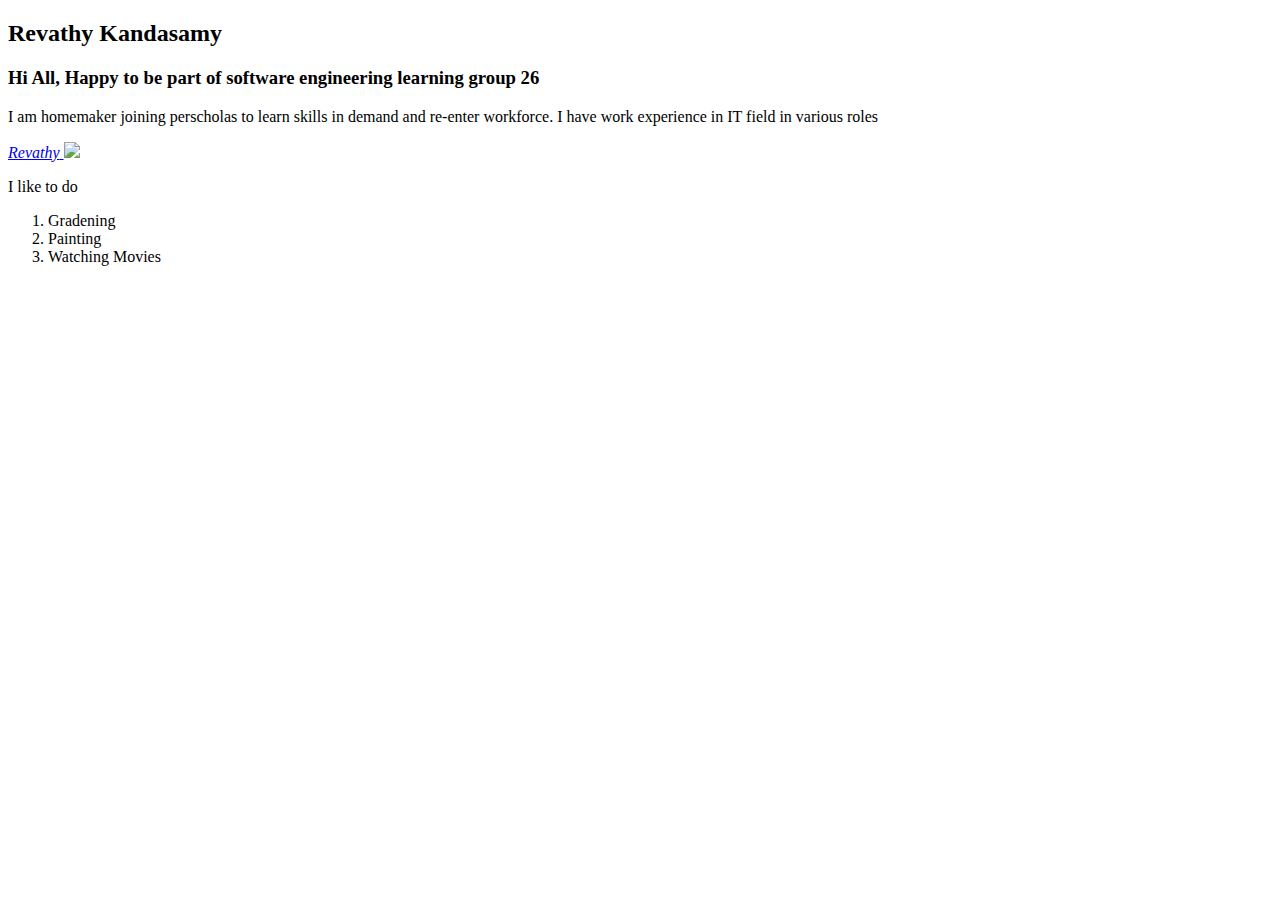
==== index.html @ e991308e "Add files via upload" ====
<!DOCTYPE html>
<html>
<head>
	<title><b>Revathy Kandasamy</b></title>
</head>
<body>
<h2> Revathy Kandasamy</h2>
<h3> Hi All, Happy to be part of software engineering learning group 26 </h3>
<p> I am homemaker joining perscholas to learn skills in demand and re-enter workforce. I have work experience in IT field in various roles </p>
<a href="https://www.linkedin.com/"> <i> Revathy</i> </a>
<img src="C:\2021-Software engineering\prework\RKImage.jpg">
<p> I like to do </p>
<ol> 
	<li> Gradening </li>
	<li> Painting  </li>
	<li> Watching Movies </li>
</ol>
</body>
</html>
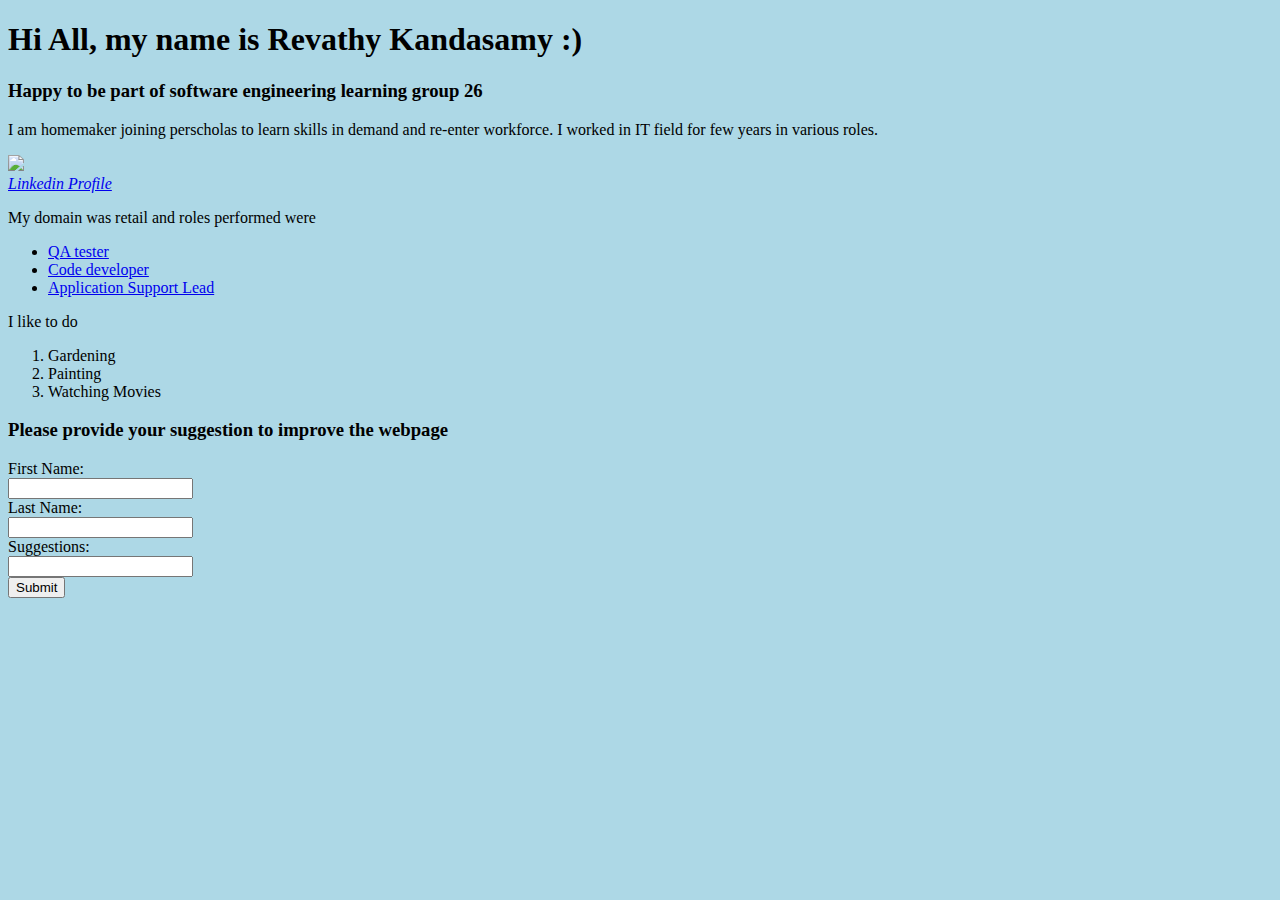
==== commit 90d674a8: "Add files via upload" ====
--- a/index.html
+++ b/index.html
@@ -1,19 +1,58 @@
 <!DOCTYPE html>
 <html>
 <head>
-	<title><b>Revathy Kandasamy</b></title>
+	<link rel="stylesheet" type="text/css" href="C:\Users\Revathy\Documents\perscholas\prework\css\style.css">
+	
+	<style type="text/css">
+		body {background-color: lightblue;}
+	</style>
+
+	<title> Revathy Kandasamy </title>
 </head>
+
 <body>
-<h2> Revathy Kandasamy</h2>
-<h3> Hi All, Happy to be part of software engineering learning group 26 </h3>
-<p> I am homemaker joining perscholas to learn skills in demand and re-enter workforce. I have work experience in IT field in various roles </p>
-<a href="https://www.linkedin.com/"> <i> Revathy</i> </a>
-<img src="C:\2021-Software engineering\prework\RKImage.jpg">
-<p> I like to do </p>
-<ol> 
-	<li> Gradening </li>
-	<li> Painting  </li>
-	<li> Watching Movies </li>
-</ol>
+
+<h1> <span>H</span>i <span>A</span>ll, <span>m</span>y name is <span>R</span>evathy <span>K</span>andasamy :)</h2>
+
+<h3> Happy to be part of software engineering learning group 26 </h3>
+
+<p> I am homemaker joining perscholas to learn skills in demand and re-enter workforce. I worked in IT field for few years in various roles. </p>
+
+<div>
+	<img src="C:\Users\Revathy\Documents\Perscholas\Prework\images\RKImage.jpg">
+</div>
+
+<div><a href="https://www.linkedin.com/"> <i> Linkedin Profile</i> </a></div>
+
+ 
+<p> My domain was retail and roles performed were   </p>
+
+<nav>
+	<ul> 
+		<li><a href="C:\Users\Revathy\Documents\Perscholas\Prework\Pages\Roles.html">QA tester </a>  </li>
+		<li> <a href="C:\Users\Revathy\Documents\Perscholas\Prework\Pages\Roles.html">Code developer</a></li>
+		<li> <a href="#">Application Support Lead</a></li>
+	</ul>
+</nav>
+
+<p Id= "Hobbies" > I like to do </p>
+	<ol> 
+		<li class="Hobby"> Gardening </li>
+		<li class="Hobby"> Painting  </li>
+		<li class="Hobby"> Watching Movies </li>
+	</ol>
+<div>
+
+<form>
+	<h3>Please provide your suggestion to improve the webpage</h3>
+	First Name:<br>
+	<input type="text" name="firstname"> <br>
+	Last Name:<br>
+	<input type="text" name="lastname"> <br>
+	Suggestions:<br>
+	<input type="text" name="suggestion"> <br>
+	<input type="button" name="submit" value="Submit">
+
+</form>
 </body>
 </html>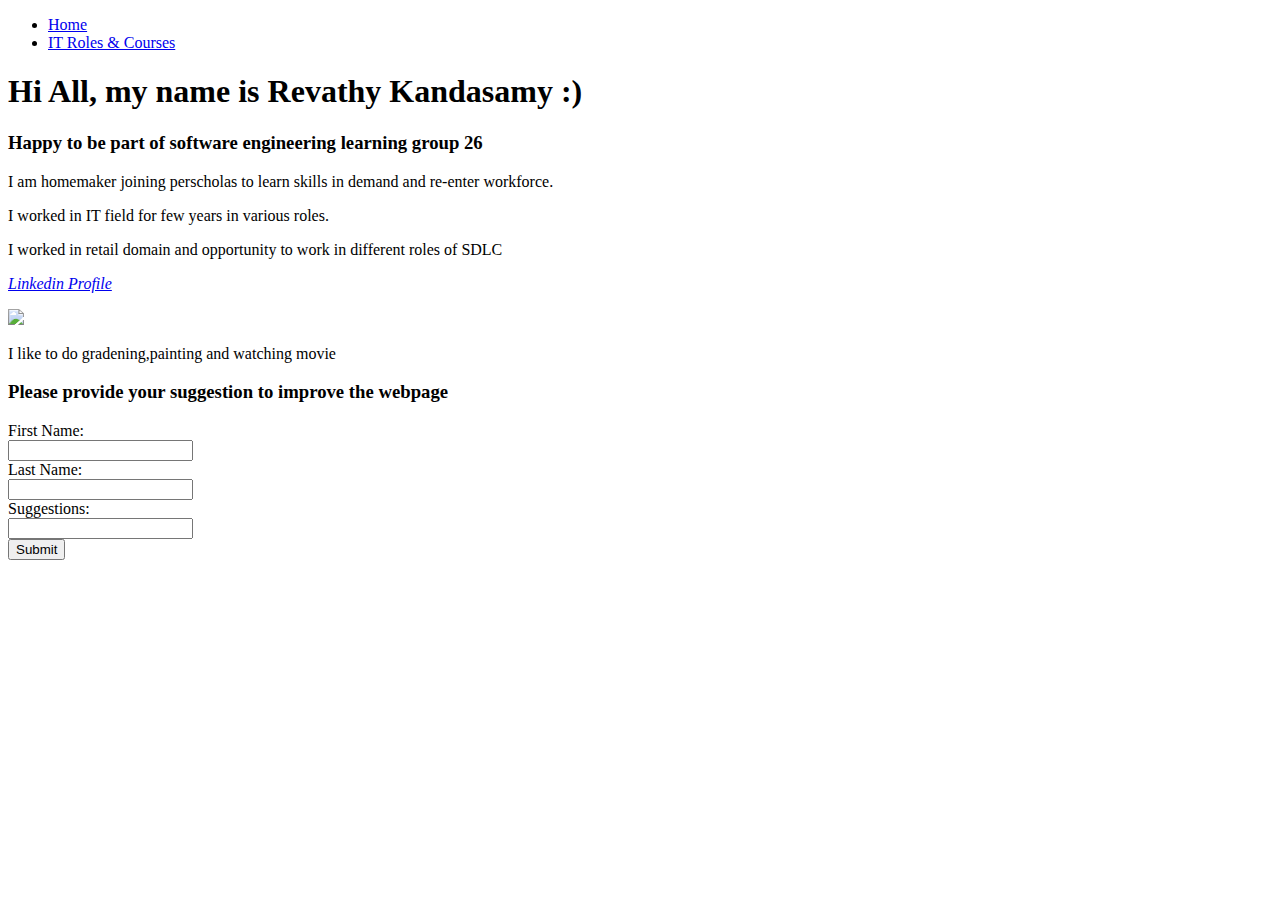
==== commit b9bd7d29: "Add files via upload" ====
--- a/index.html
+++ b/index.html
@@ -3,12 +3,16 @@
 <head>
 	<link rel="stylesheet" type="text/css" href="C:\Users\Revathy\Documents\perscholas\prework\css\style.css">
 	
-	<style type="text/css">
-		body {background-color: lightblue;}
-	</style>
+	<title> Revathy Kandasamy </title>
+	
+</head>
 
-	<title> Revathy Kandasamy </title>
-</head>
+<nav>
+	<ul> 
+		<li id="Menu"><a href="C:\Users\Revathy\Documents\Perscholas\Prework\index.html"> Home </a>  </li>
+		<li id="Menu"> <a href="C:\Users\Revathy\Documents\Perscholas\Prework\Pages\Roles.html"> IT Roles & Courses </a></li>		
+	</ul>
+</nav>
 
 <body>
 
@@ -16,31 +20,18 @@
 
 <h3> Happy to be part of software engineering learning group 26 </h3>
 
-<p> I am homemaker joining perscholas to learn skills in demand and re-enter workforce. I worked in IT field for few years in various roles. </p>
+<p> I am homemaker joining perscholas to learn skills in demand and re-enter workforce.</P>
+<p>I worked in IT field for few years in various roles.</p>
+<p>	 I worked in retail domain and opportunity to work in different roles of SDLC </p>
 
-<div>
+<p>
+<div><a href="https://www.linkedin.com/"> <i> Linkedin Profile</i> </a></div>
+</p>
+
+<div id="pic1">
 	<img src="C:\Users\Revathy\Documents\Perscholas\Prework\images\RKImage.jpg">
 </div>
-
-<div><a href="https://www.linkedin.com/"> <i> Linkedin Profile</i> </a></div>
-
- 
-<p> My domain was retail and roles performed were   </p>
-
-<nav>
-	<ul> 
-		<li><a href="C:\Users\Revathy\Documents\Perscholas\Prework\Pages\Roles.html">QA tester </a>  </li>
-		<li> <a href="C:\Users\Revathy\Documents\Perscholas\Prework\Pages\Roles.html">Code developer</a></li>
-		<li> <a href="#">Application Support Lead</a></li>
-	</ul>
-</nav>
-
-<p Id= "Hobbies" > I like to do </p>
-	<ol> 
-		<li class="Hobby"> Gardening </li>
-		<li class="Hobby"> Painting  </li>
-		<li class="Hobby"> Watching Movies </li>
-	</ol>
+  <p> I like to do gradening,painting and watching movie</p>
 <div>
 
 <form>
@@ -54,5 +45,6 @@
 	<input type="button" name="submit" value="Submit">
 
 </form>
+</div>
 </body>
 </html>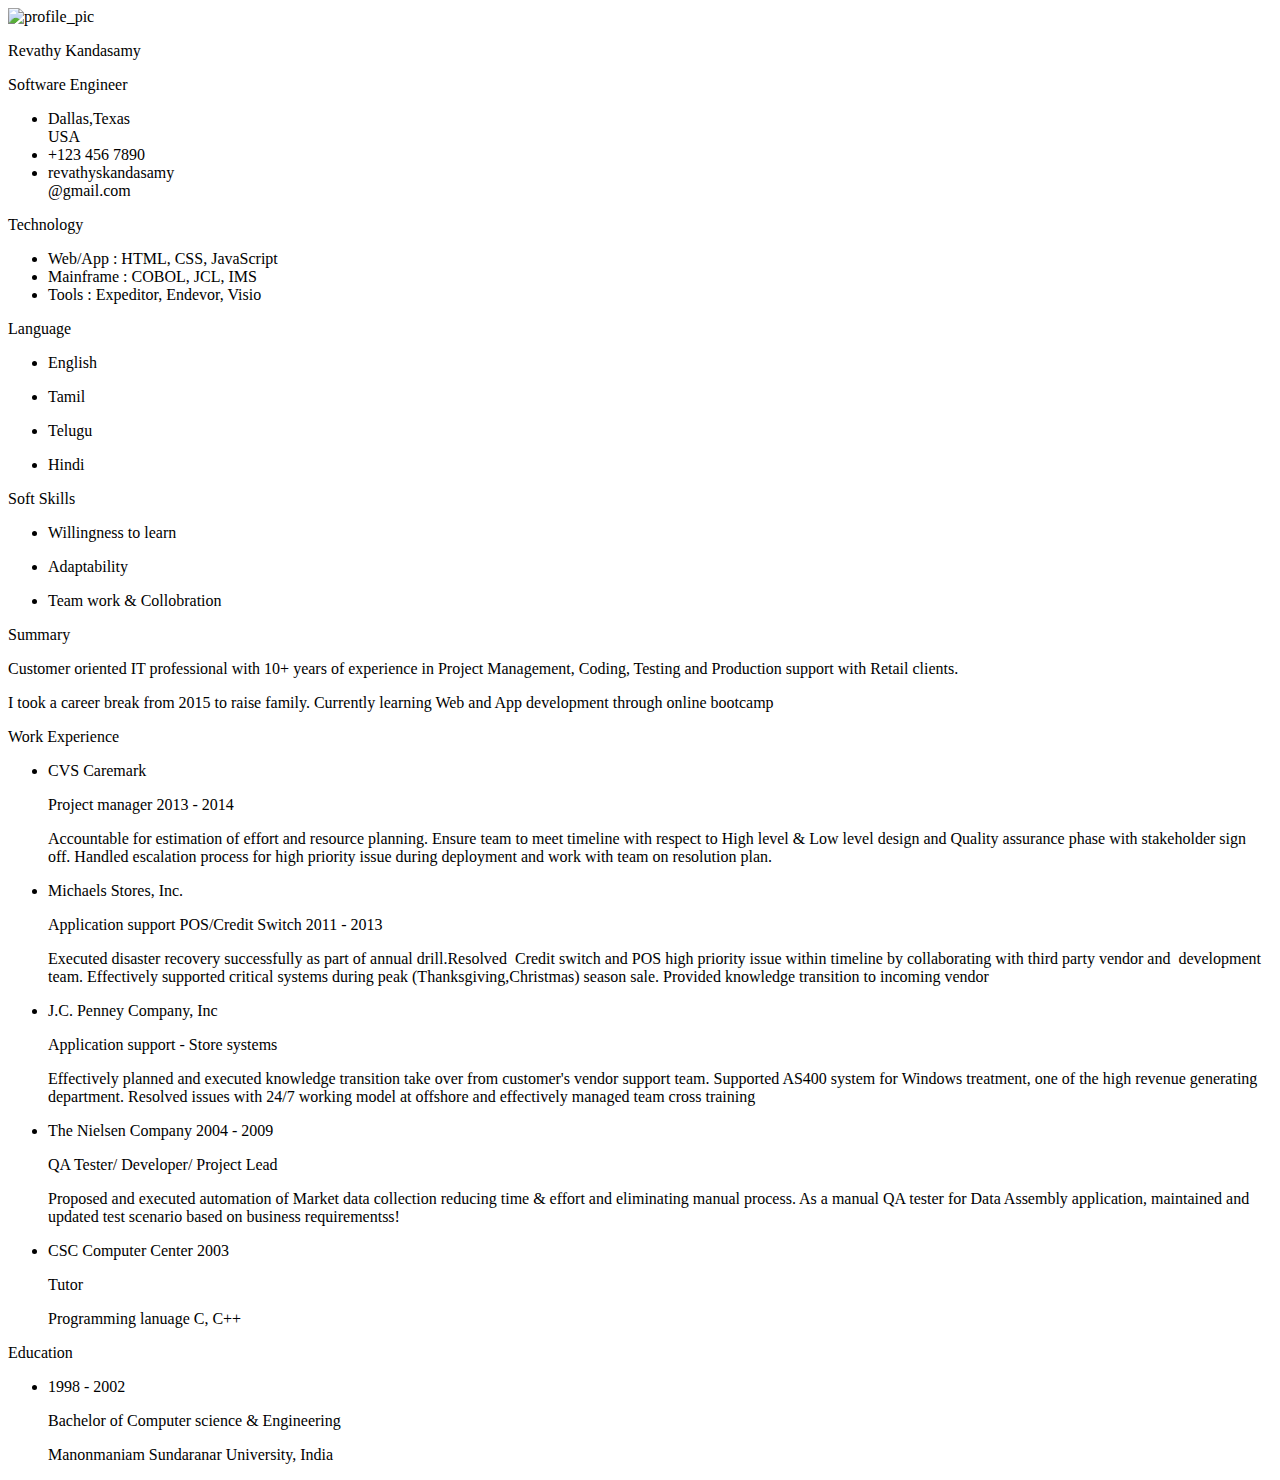
==== commit fb9b0fec: "Update index.html" ====
--- a/index.html
+++ b/index.html
@@ -1,50 +1,196 @@
 <!DOCTYPE html>
-<html>
+<html lang="en">
 <head>
-	<link rel="stylesheet" type="text/css" href="C:\Users\Revathy\Documents\perscholas\prework\css\style.css">
-	
-	<title> Revathy Kandasamy </title>
-	
+	<meta charset="UTF-8">
+	<title>Resume</title>
+	<link rel="stylesheet" href="./styles.css">
+	<script src="https://kit.fontawesome.com/b99e675b6e.js"></script>
 </head>
-
-<nav>
-	<ul> 
-		<li id="Menu"><a href="C:\Users\Revathy\Documents\Perscholas\Prework\index.html"> Home </a>  </li>
-		<li id="Menu"> <a href="C:\Users\Revathy\Documents\Perscholas\Prework\Pages\Roles.html"> IT Roles & Courses </a></li>		
-	</ul>
-</nav>
-
 <body>
 
-<h1> <span>H</span>i <span>A</span>ll, <span>m</span>y name is <span>R</span>evathy <span>K</span>andasamy :)</h2>
+<div class="resume">
+   <div class="resume_left">
+     <div class="resume_profile">
+       <img src="profile.jpg" alt="profile_pic">
+     </div>
+     <div class="resume_content">
+       <div class="resume_item resume_info">
+         <div class="title">
+           <p class="bold">Revathy Kandasamy</p>
+           <p class="regular">Software Engineer</p>
+         </div>
+         <ul>
+           <li>
+             <div class="icon">
+               <i class="fas fa-map-signs"></i>
+             </div>
+             <div class="data">
+               Dallas,Texas </br>USA
+             </div>
+           </li>
+           <li>
+             <div class="icon">
+               <i class="fas fa-mobile-alt"></i>
+             </div>
+             <div class="data">
+               +123 456 7890
+             </div>
+           </li>
+           <li>
+             <div class="icon">
+               <i class="fas fa-envelope"></i>
+             </div>
+             <div class="data">
+               revathyskandasamy</br>@gmail.com
+             </div>
+           </li>           
+         </ul>
+       </div>
+       <div class="resume_item resume_tech">
+         <div class="title">
+           <p class="bold">Technology</p>
+         </div>
+         <ul>
+           <li>
+             <div class="skill_name">
+               Web/App  : HTML, CSS, JavaScript
+             </div>
+            </li>
+            <li>
+             <div class="skill_name">
+              Mainframe : COBOL, JCL, IMS
+             </div>
+            </li>
+           <li>
+             <div class="skill_name">
+               Tools  :  Expeditor, Endevor, Visio
+             </div>
+            </li>           
+         </ul>
+       </div>
+       <div class="resume_item resume_language">
+         <div class="title">
+           <p class="bold">Language</p>
+         </div>
+         <ul>
+           <li>
+            <div class="data">
+               <p class="semi-bold">English</p>               
+             </div>
+           </li>
+           <li>
+             <div class="data">
+               <p class="semi-bold">Tamil</p>
+            </div>
+           </li>
+           <li>
+             <div class="data">
+               <p class="semi-bold">Telugu</p>
+             </div>
+           </li>
+           <li>
+             <div class="data">
+               <p class="semi-bold">Hindi</p>               
+             </div>
+           </li>
+         </ul>
+       </div>
+       <div class="resume_item resume_softskills">
+        <div class="title">
+             <p class="bold">Soft Skills</p>
+           </div>
+         <ul>
+          <li>
+            <div class="data">
+              <p class="semi-bold"> Willingness to learn</p>               
+            </div>
+          </li>
+          <li>
+            <div class="data">
+              <p class="semi-bold"> Adaptability </p>               
+            </div>
+          </li>
+          <li>
+            <div class="data">
+              <p class="semi-bold"> Team work & Collobration</p>               
+            </div>
+          </li>
+           
+        </ul>
+      </div>
+     </div>
+  </div>
+  <div class="resume_right">
+    <div class="resume_item resume_about">
+        <div class="title">
+           <p class="bold"> Summary</p>
+         </div>
+        <p>Customer oriented IT professional with 10+ years of experience in Project Management, Coding, Testing and Production support with Retail clients.</p>
+        <p>I took a career break from 2015 to raise family. Currently learning Web and App development through online bootcamp</p>
+    </div>
+    <div class="resume_item resume_work">
+        <div class="title">
+           <p class="bold">Work Experience</p>
+         </div>
+        <ul>
+            <li>
+                <div class="date"> CVS Caremark </div> 
+                <div class="info">
+                    <p class="semi-bold">Project manager    2013 - 2014 </p> 
+                    <p> Accountable for estimation of effort and resource planning.
+                    Ensure team to meet timeline with respect to High level & Low level design and Quality assurance phase with stakeholder sign off.
+                    Handled escalation process for high priority issue during deployment and work with team on resolution plan.</p>
+                </div>
+            </li>
+            <li>
+              <div class="date">Michaels Stores, Inc.</div>
+              <div class="info">                    
+                  <p class="semi-bold">Application support POS/Credit Switch     2011 - 2013</p>
+                  <p>Executed disaster recovery successfully as part of annual drill.Resolved  Credit switch and POS high priority issue within timeline by collaborating with third party vendor and  development team.
+                    Effectively supported critical systems during peak (Thanksgiving,Christmas) season sale. Provided knowledge transition to incoming vendor </p>
+                </div>
+            </li>
+            <li>
+              <div class="date">J.C. Penney Company, Inc</div>
+              <div class="info">
+                  <p class="semi-bold"> Application support - Store systems </p> 
+                  <p>Effectively planned and executed knowledge transition take over from customer's vendor support team.
+                    Supported AS400 system for Windows treatment, one of the high revenue generating department. Resolved issues with 24/7 working model at offshore and effectively managed team cross training</p>
+                </div>
+            </li>
+            <li>
+                <div class="date">The Nielsen Company   2004 - 2009</div>
+                <div class="info">
+                       <p class="semi-bold"> QA Tester/ Developer/ Project Lead </p> 
+                    <p>Proposed and executed automation of Market data collection reducing time & effort and  eliminating manual process. As a manual QA tester for Data Assembly application, maintained and updated test scenario based on business requirementss!</p>
+                  </div>
+              </li>
+              <li>
+                <div class="date"> CSC Computer Center  2003 </div>
+                <div class="info">
+                       <p class="semi-bold">Tutor   </p> 
+                    <p> Programming lanuage C, C++  </p>
+                  </div>
+              </li>
+        </ul>
+    </div>
+    <div class="resume_item resume_education">
+      <div class="title">
+           <p class="bold">Education</p>
+         </div>
+      <ul>
+            <li>
+                <div class="date">1998 - 2002</div> 
+                <div class="info">
+                     <p class="semi-bold"> Bachelor of Computer science & Engineering </p> 
+                  <p> Manonmaniam Sundaranar University, India </p>
+                </div>
+            </li>            
+        </ul>
+    </div>
+    
+  </div>
+</div>
 
-<h3> Happy to be part of software engineering learning group 26 </h3>
-
-<p> I am homemaker joining perscholas to learn skills in demand and re-enter workforce.</P>
-<p>I worked in IT field for few years in various roles.</p>
-<p>	 I worked in retail domain and opportunity to work in different roles of SDLC </p>
-
-<p>
-<div><a href="https://www.linkedin.com/"> <i> Linkedin Profile</i> </a></div>
-</p>
-
-<div id="pic1">
-	<img src="C:\Users\Revathy\Documents\Perscholas\Prework\images\RKImage.jpg">
-</div>
-  <p> I like to do gradening,painting and watching movie</p>
-<div>
-
-<form>
-	<h3>Please provide your suggestion to improve the webpage</h3>
-	First Name:<br>
-	<input type="text" name="firstname"> <br>
-	Last Name:<br>
-	<input type="text" name="lastname"> <br>
-	Suggestions:<br>
-	<input type="text" name="suggestion"> <br>
-	<input type="button" name="submit" value="Submit">
-
-</form>
-</div>
 </body>
-</html>+</html>
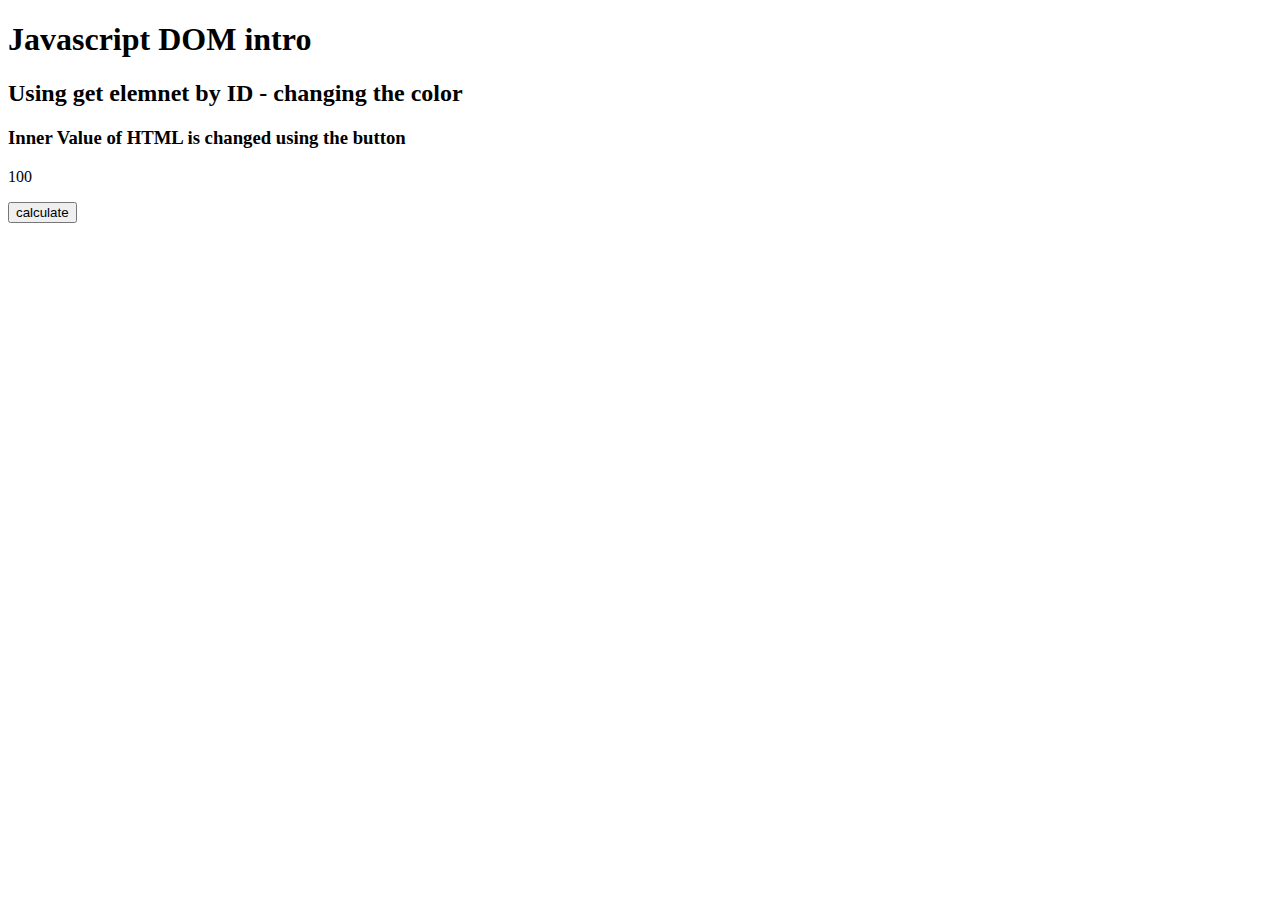
==== commit fdf85778: "js dom intro" ====
--- a/index.html
+++ b/index.html
@@ -1,196 +1,27 @@
-<!DOCTYPE html>
-<html lang="en">
-<head>
-	<meta charset="UTF-8">
-	<title>Resume</title>
-	<link rel="stylesheet" href="./styles.css">
-	<script src="https://kit.fontawesome.com/b99e675b6e.js"></script>
-</head>
-<body>
-
-<div class="resume">
-   <div class="resume_left">
-     <div class="resume_profile">
-       <img src="profile.jpg" alt="profile_pic">
-     </div>
-     <div class="resume_content">
-       <div class="resume_item resume_info">
-         <div class="title">
-           <p class="bold">Revathy Kandasamy</p>
-           <p class="regular">Software Engineer</p>
-         </div>
-         <ul>
-           <li>
-             <div class="icon">
-               <i class="fas fa-map-signs"></i>
-             </div>
-             <div class="data">
-               Dallas,Texas </br>USA
-             </div>
-           </li>
-           <li>
-             <div class="icon">
-               <i class="fas fa-mobile-alt"></i>
-             </div>
-             <div class="data">
-               +123 456 7890
-             </div>
-           </li>
-           <li>
-             <div class="icon">
-               <i class="fas fa-envelope"></i>
-             </div>
-             <div class="data">
-               revathyskandasamy</br>@gmail.com
-             </div>
-           </li>           
-         </ul>
-       </div>
-       <div class="resume_item resume_tech">
-         <div class="title">
-           <p class="bold">Technology</p>
-         </div>
-         <ul>
-           <li>
-             <div class="skill_name">
-               Web/App  : HTML, CSS, JavaScript
-             </div>
-            </li>
-            <li>
-             <div class="skill_name">
-              Mainframe : COBOL, JCL, IMS
-             </div>
-            </li>
-           <li>
-             <div class="skill_name">
-               Tools  :  Expeditor, Endevor, Visio
-             </div>
-            </li>           
-         </ul>
-       </div>
-       <div class="resume_item resume_language">
-         <div class="title">
-           <p class="bold">Language</p>
-         </div>
-         <ul>
-           <li>
-            <div class="data">
-               <p class="semi-bold">English</p>               
-             </div>
-           </li>
-           <li>
-             <div class="data">
-               <p class="semi-bold">Tamil</p>
-            </div>
-           </li>
-           <li>
-             <div class="data">
-               <p class="semi-bold">Telugu</p>
-             </div>
-           </li>
-           <li>
-             <div class="data">
-               <p class="semi-bold">Hindi</p>               
-             </div>
-           </li>
-         </ul>
-       </div>
-       <div class="resume_item resume_softskills">
-        <div class="title">
-             <p class="bold">Soft Skills</p>
-           </div>
-         <ul>
-          <li>
-            <div class="data">
-              <p class="semi-bold"> Willingness to learn</p>               
-            </div>
-          </li>
-          <li>
-            <div class="data">
-              <p class="semi-bold"> Adaptability </p>               
-            </div>
-          </li>
-          <li>
-            <div class="data">
-              <p class="semi-bold"> Team work & Collobration</p>               
-            </div>
-          </li>
-           
-        </ul>
-      </div>
-     </div>
-  </div>
-  <div class="resume_right">
-    <div class="resume_item resume_about">
-        <div class="title">
-           <p class="bold"> Summary</p>
-         </div>
-        <p>Customer oriented IT professional with 10+ years of experience in Project Management, Coding, Testing and Production support with Retail clients.</p>
-        <p>I took a career break from 2015 to raise family. Currently learning Web and App development through online bootcamp</p>
-    </div>
-    <div class="resume_item resume_work">
-        <div class="title">
-           <p class="bold">Work Experience</p>
-         </div>
-        <ul>
-            <li>
-                <div class="date"> CVS Caremark </div> 
-                <div class="info">
-                    <p class="semi-bold">Project manager    2013 - 2014 </p> 
-                    <p> Accountable for estimation of effort and resource planning.
-                    Ensure team to meet timeline with respect to High level & Low level design and Quality assurance phase with stakeholder sign off.
-                    Handled escalation process for high priority issue during deployment and work with team on resolution plan.</p>
-                </div>
-            </li>
-            <li>
-              <div class="date">Michaels Stores, Inc.</div>
-              <div class="info">                    
-                  <p class="semi-bold">Application support POS/Credit Switch     2011 - 2013</p>
-                  <p>Executed disaster recovery successfully as part of annual drill.Resolved  Credit switch and POS high priority issue within timeline by collaborating with third party vendor and  development team.
-                    Effectively supported critical systems during peak (Thanksgiving,Christmas) season sale. Provided knowledge transition to incoming vendor </p>
-                </div>
-            </li>
-            <li>
-              <div class="date">J.C. Penney Company, Inc</div>
-              <div class="info">
-                  <p class="semi-bold"> Application support - Store systems </p> 
-                  <p>Effectively planned and executed knowledge transition take over from customer's vendor support team.
-                    Supported AS400 system for Windows treatment, one of the high revenue generating department. Resolved issues with 24/7 working model at offshore and effectively managed team cross training</p>
-                </div>
-            </li>
-            <li>
-                <div class="date">The Nielsen Company   2004 - 2009</div>
-                <div class="info">
-                       <p class="semi-bold"> QA Tester/ Developer/ Project Lead </p> 
-                    <p>Proposed and executed automation of Market data collection reducing time & effort and  eliminating manual process. As a manual QA tester for Data Assembly application, maintained and updated test scenario based on business requirementss!</p>
-                  </div>
-              </li>
-              <li>
-                <div class="date"> CSC Computer Center  2003 </div>
-                <div class="info">
-                       <p class="semi-bold">Tutor   </p> 
-                    <p> Programming lanuage C, C++  </p>
-                  </div>
-              </li>
-        </ul>
-    </div>
-    <div class="resume_item resume_education">
-      <div class="title">
-           <p class="bold">Education</p>
-         </div>
-      <ul>
-            <li>
-                <div class="date">1998 - 2002</div> 
-                <div class="info">
-                     <p class="semi-bold"> Bachelor of Computer science & Engineering </p> 
-                  <p> Manonmaniam Sundaranar University, India </p>
-                </div>
-            </li>            
-        </ul>
-    </div>
-    
-  </div>
-</div>
-
-</body>
-</html>
+<!DOCTYPE html>
+<html lang="en">
+<head>
+    <meta charset="UTF-8">
+    <meta http-equiv="X-UA-Compatible" content="IE=edge">
+    <meta name="viewport" content="width=device-width, initial-scale=1.0">
+    <title>Document</title>
+    <link rel="stylesheet" href="./css/styles.css">
+</head>
+<body>
+    <h1 id='header1'>Javascript DOM intro </h1>
+    <h2 id= 'header2'>Using get elemnet by ID - changing the color</h2>
+    <h3 id='header3'> Inner Value of HTML is changed using the button</h3>
+    <p id='sample'> 100 </p>
+    <!-- <button onclick="document.getElementById('sample').innerHTML = (99 + 655)">Calculate</button> -->
+
+
+    <button onclick="document.getElementById('sample').innerHTML = ( 99 + 99) ">calculate </button>
+    <!-- <script>
+    // window.alert("Hello")
+    document.getElementById('sample').addEventListener('click',function() {
+        document.write('hello event listenner')
+    })
+    document.write("hello document") 
+    </script> -->
+</body>
+</html>